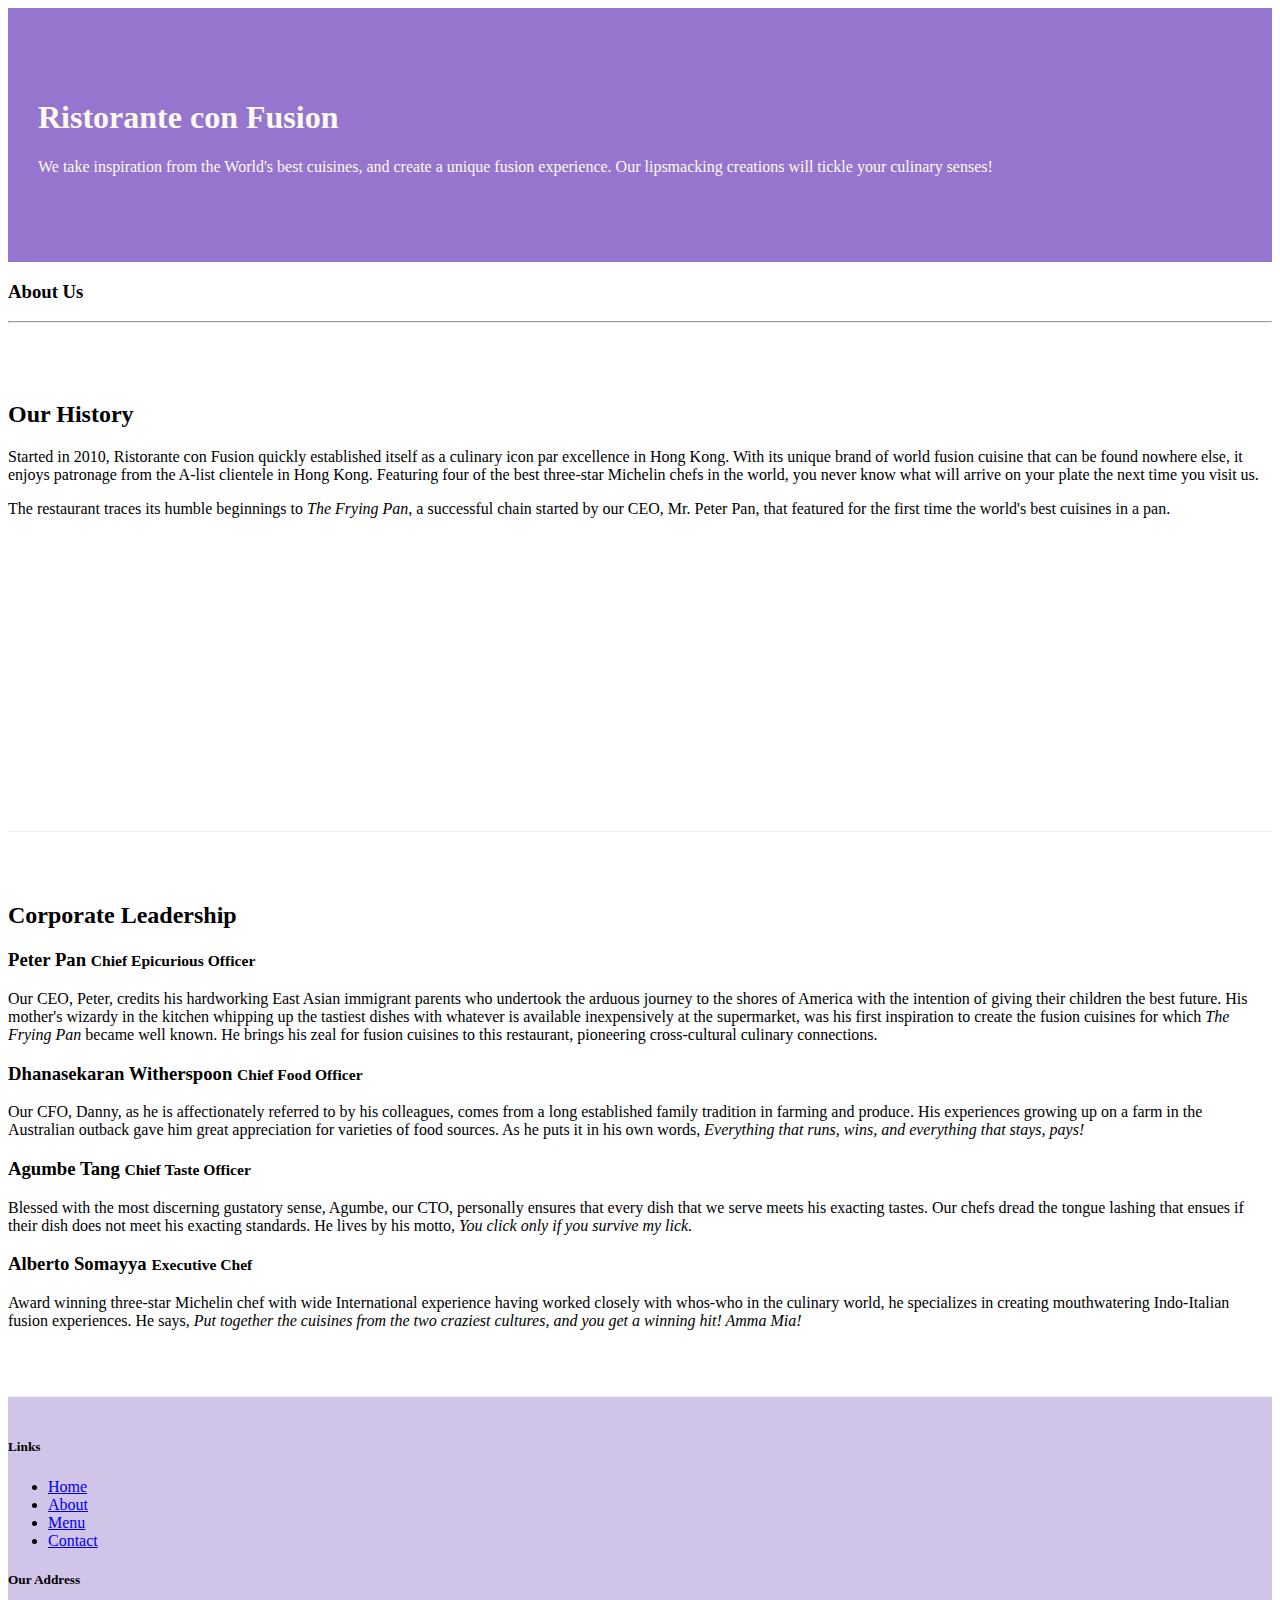
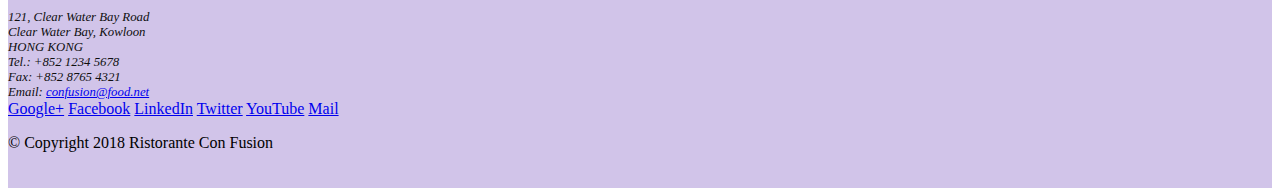
==== aboutus.html @ 2a847e80 "completed the tasks for assignment" ====
<!DOCTYPE html>
<html lang="en">
<meta http-equiv="x-ua-compatible" content="ie=edge">
<meta name="viewport" content="width=device-width, initial-scale=1, shrink-to-fit=no">
<!-- Bootstrap CSS -->
<link rel="stylesheet" href="node_modules/bootstrap/dist/css/bootstrap.min.css">

<head>
    <link href="./css/styles.css" rel="stylesheet">
    <title>Ristorante Con Fusion: About Us</title>

</head>

<body>

    <header class="jumbotron">
        <div class="container">
            <div class="row row-header">
                <div class="col-12 col-sm-6">
                    <h1>Ristorante con Fusion</h1>
                    <p>We take inspiration from the World's best cuisines, and create a unique fusion experience. Our
                        lipsmacking creations will tickle your culinary senses!</p>
                </div>
                <div class="col-12 col-sm">
                </div>
            </div>
        </div>
    </header>

    <div class="container">
        <div class="row align-items-center">
            <div class="col-12">
                <h3>About Us</h3>
                <hr>
            </div>
        </div>

        <div class="row row-content">
            <div class="col-12 col-sm-6">
                <h2>Our History</h2>
                <p>Started in 2010, Ristorante con Fusion quickly established itself as a culinary icon par excellence
                    in Hong Kong. With its unique brand of world fusion cuisine that can be found nowhere else, it
                    enjoys patronage from the A-list clientele in Hong Kong. Featuring four of the best three-star
                    Michelin chefs in the world, you never know what will arrive on your plate the next time you visit
                    us.</p>
                <p>The restaurant traces its humble beginnings to <em>The Frying Pan</em>, a successful chain started by
                    our CEO, Mr. Peter Pan, that featured for the first time the world's best cuisines in a pan.</p>
            </div>
            <div>
            </div>
        </div>


        <div class="row row-content">
            <div class="col-12">
                <h2>Corporate Leadership</h2>
                <h3>Peter Pan <small>Chief Epicurious Officer</small></h3>
                <p class="d-none d-sm-block">Our CEO, Peter, credits his hardworking East Asian immigrant parents who
                    undertook the arduous
                    journey to the shores of America with the intention of giving their children the best future. His
                    mother's wizardy in the kitchen whipping up the tastiest dishes with whatever is available
                    inexpensively at the supermarket, was his first inspiration to create the fusion cuisines for which
                    <em>The Frying Pan</em> became well known. He brings his zeal for fusion cuisines to this
                    restaurant, pioneering cross-cultural culinary connections.
                </p>
                <h3>Dhanasekaran Witherspoon <small>Chief Food Officer</small></h3>
                <p class="d-none d-sm-block">Our CFO, Danny, as he is affectionately referred to by his colleagues,
                    comes from a long established
                    family tradition in farming and produce. His experiences growing up on a farm in the Australian
                    outback gave him great appreciation for varieties of food sources. As he puts it in his own words,
                    <em>Everything that runs, wins, and everything that stays, pays!</em>
                </p>
                <h3>Agumbe Tang <small>Chief Taste Officer</small></h3>
                <p class="d-none d-sm-block">Blessed with the most discerning gustatory sense, Agumbe, our CTO,
                    personally ensures that every dish
                    that we serve meets his exacting tastes. Our chefs dread the tongue lashing that ensues if their
                    dish does not meet his exacting standards. He lives by his motto, <em>You click only if you survive
                        my lick.</em></p>
                <h3>Alberto Somayya <small>Executive Chef</small></h3>
                <p class="d-none d-sm-block">Award winning three-star Michelin chef with wide International experience
                    having worked closely with
                    whos-who in the culinary world, he specializes in creating mouthwatering Indo-Italian fusion
                    experiences. He says, <em>Put together the cuisines from the two craziest cultures, and you get a
                        winning hit! Amma Mia!</em></p>
            </div>
        </div>

    </div>

    <footer class="footer">
        <div class="container">
            <div class="row">
                <div class="col-4 offset-1 col-sm-2">
                    <h5>Links</h5>
                    <ul class="list-unstyled">
                        <li><a href="#">Home</a></li>
                        <li><a href="#">About</a></li>
                        <li><a href="#">Menu</a></li>
                        <li><a href="#">Contact</a></li>
                    </ul>
                </div>
                <div class="col-7 col-sm-5">
                    <h5>Our Address</h5>
                    <address>
                        121, Clear Water Bay Road<br>
                        Clear Water Bay, Kowloon<br>
                        HONG KONG<br>
                        Tel.: +852 1234 5678<br>
                        Fax: +852 8765 4321<br>
                        Email: <a href="mailto:confusion@food.net">confusion@food.net</a>
                    </address>
                </div>
                <div class="col-12 col-sm-4 align-self-center">
                    <div class="text-center">
                        <a href="http://google.com/+">Google+</a>
                        <a href="http://www.facebook.com/profile.php?id=">Facebook</a>
                        <a href="http://www.linkedin.com/in/">LinkedIn</a>
                        <a href="http://twitter.com/">Twitter</a>
                        <a href="http://youtube.com/">YouTube</a>
                        <a href="mailto:">Mail</a>
                    </div>
                </div>
            </div>
            <div class="row justify-content-center">
                <div class="col-auto">
                    <p>© Copyright 2018 Ristorante Con Fusion</p>
                </div>
            </div>
        </div>
    </footer>
    <!-- jQuery first, then Popper.js, then Bootstrap JS. -->
    <script src="node_modules/jquery/dist/jquery.slim.min.js"></script>
    <script src="node_modules/popper.js/dist/umd/popper.min.js"></script>
    <script src="node_modules/bootstrap/dist/js/bootstrap.min.js"></script>
</body>

</html>
---- css/styles.css ----
.row-header{
    margin:0px auto;
    padding:0px;
}

.row-content {
    margin:0px auto;
    padding: 50px 0px 50px 0px;
    border-bottom: 1px ridge;
    min-height:400px;
}

.jumbotron {
    padding:70px 30px 70px 30px;
    margin:0px auto;
    background: #9575CD ;
    color:floralwhite;
}

address{
    font-size:80%;
    margin:0px;
    color:#0f0f0f;
}

.footer{
    background-color: #D1C4E9;
    margin:0px auto;
    padding: 20px 0px 20px 0px;
}
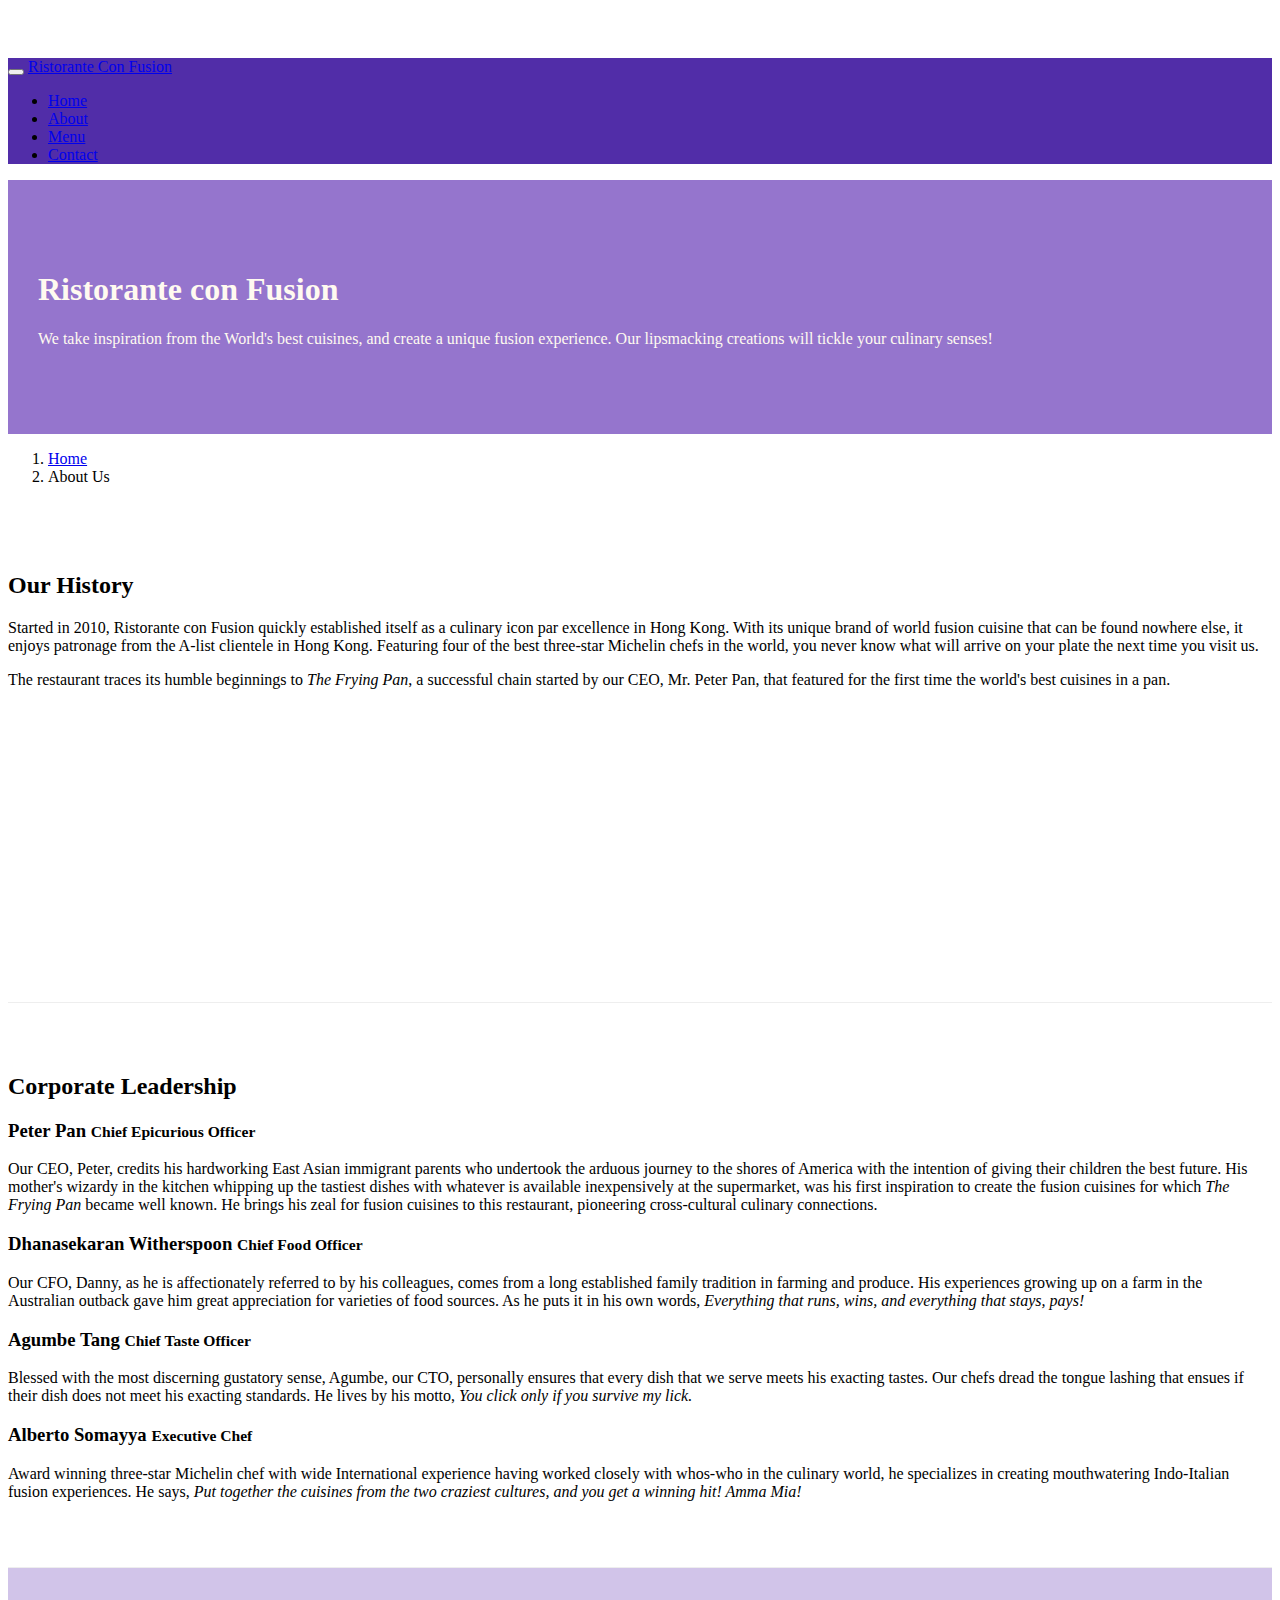
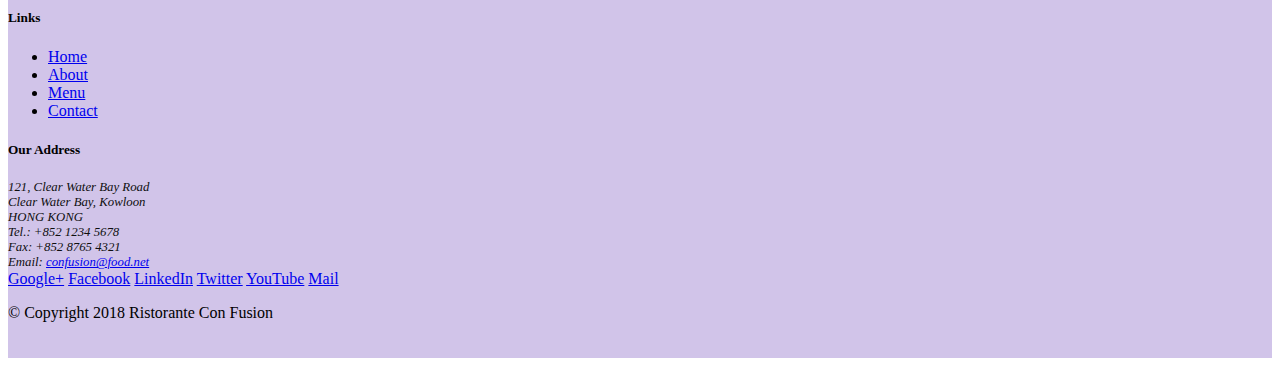
==== commit a9c6b6f2: "Navbar and breadcrumbs" ====
--- a/aboutus.html
+++ b/aboutus.html
@@ -12,7 +12,23 @@
 </head>
 
 <body>
+    <nav class="navbar navbar-dark navbar-expand-sm fixed-top">
+        <div class="container">
+            <button class="navbar-toggler" type="button" data-toggle="collapse" data-target="#Navbar">
+                <span class="navbar-toggler-icon"></span>
+            </button>
+            <a class="navbar-brand" href="#">Ristorante Con Fusion</a>
+            <div class="collapse navbar-collapse" id="Navbar">
+                <ul class="navbar-nav mr-auto">
+                    <li class="nav-item"><a class="nav-link" href="./index.html">Home</a></li>
+                    <li class="nav-item active"><a class="nav-link" href="#">About</a></li>
+                    <li class="nav-item"><a class="nav-link" href="#">Menu</a></li>
+                    <li class="nav-item"><a class="nav-link" href="#">Contact</a></li>
+                </ul>
+            </div>
 
+        </div>
+    </nav>
     <header class="jumbotron">
         <div class="container">
             <div class="row row-header">
@@ -29,10 +45,10 @@
 
     <div class="container">
         <div class="row align-items-center">
-            <div class="col-12">
-                <h3>About Us</h3>
-                <hr>
-            </div>
+            <ol class="col-12 breadcrumb">
+                <li class="breadcrumb-item"><a href="./index.html">Home</a></li>
+                <li class="breadcrumb-item active">About Us</li>
+            </ol>
         </div>
 
         <div class="row row-content">
--- a/css/styles.css
+++ b/css/styles.css
@@ -1,3 +1,12 @@
+body{
+    padding:50px 0px 0px 0px;
+    z-index:0;
+}
+
+.navbar-dark {
+     background-color: #512DA8;
+}
+
 .row-header{
     margin:0px auto;
     padding:0px;
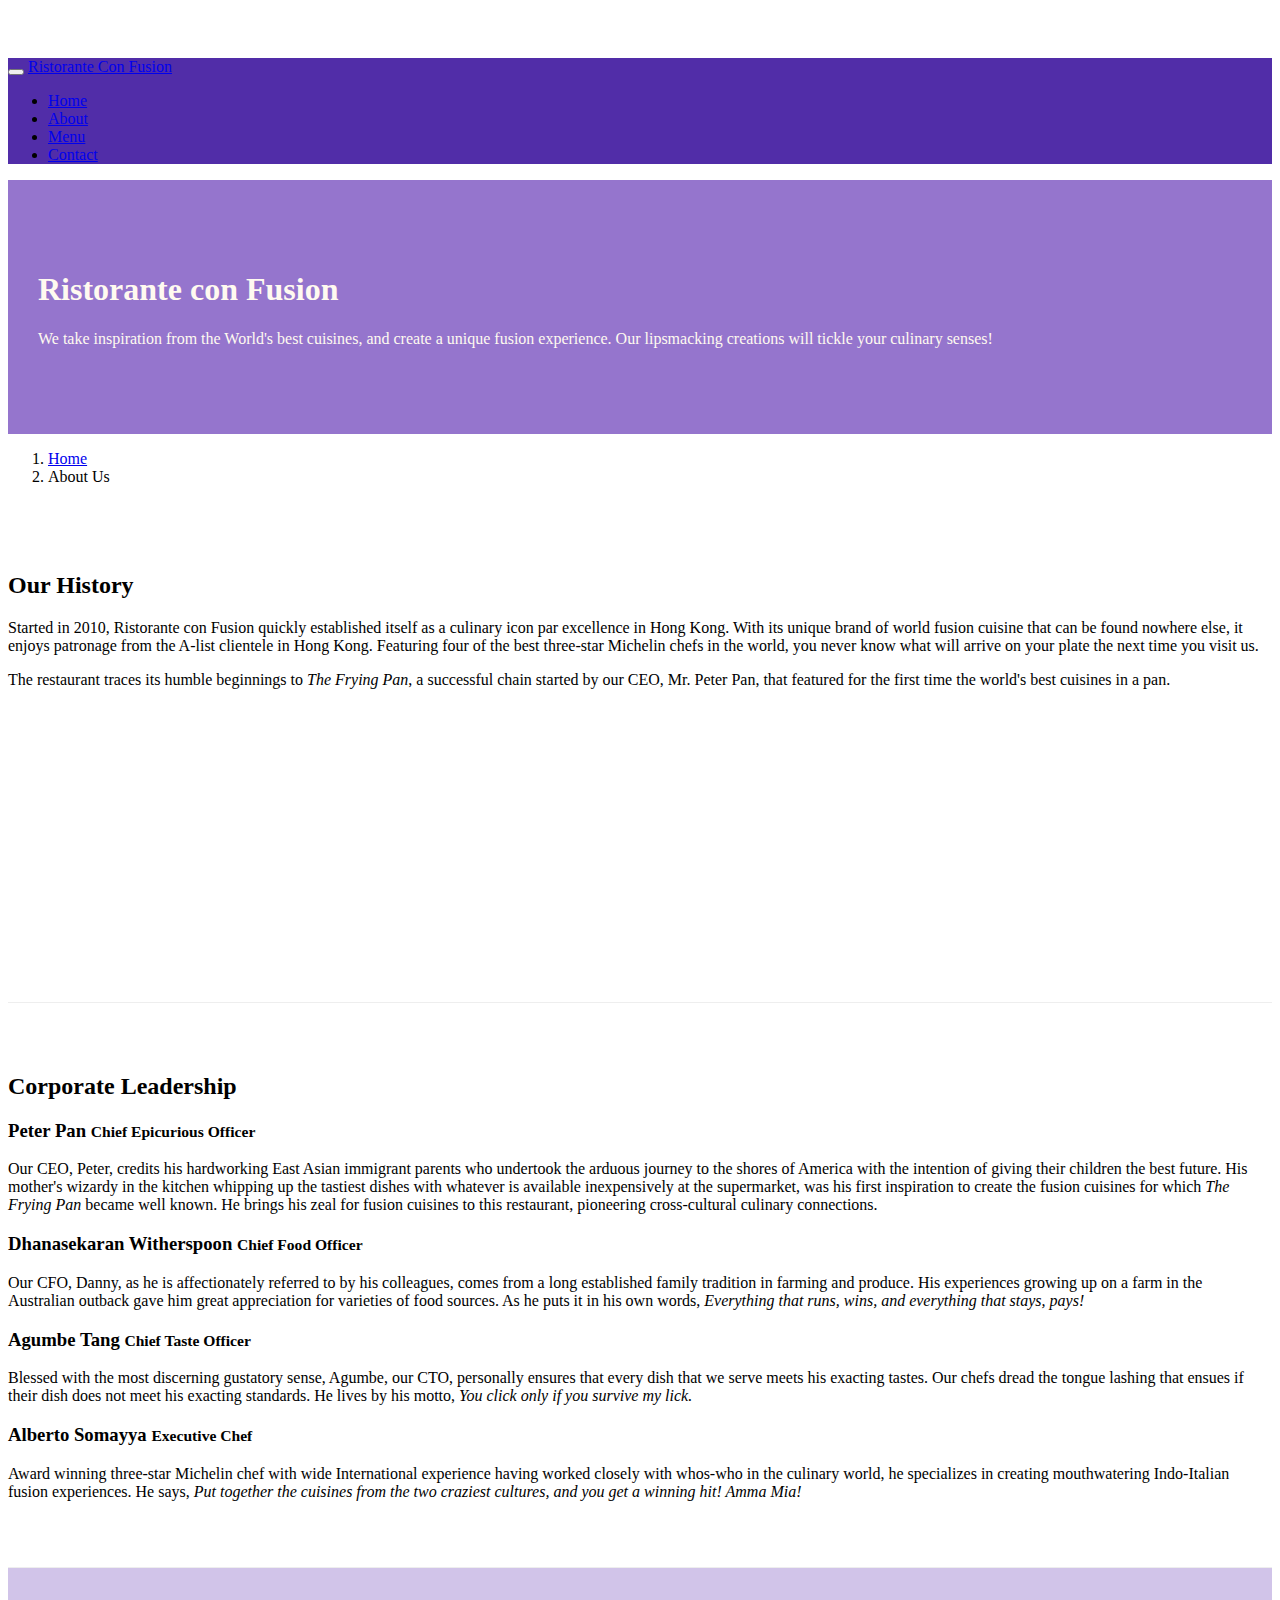
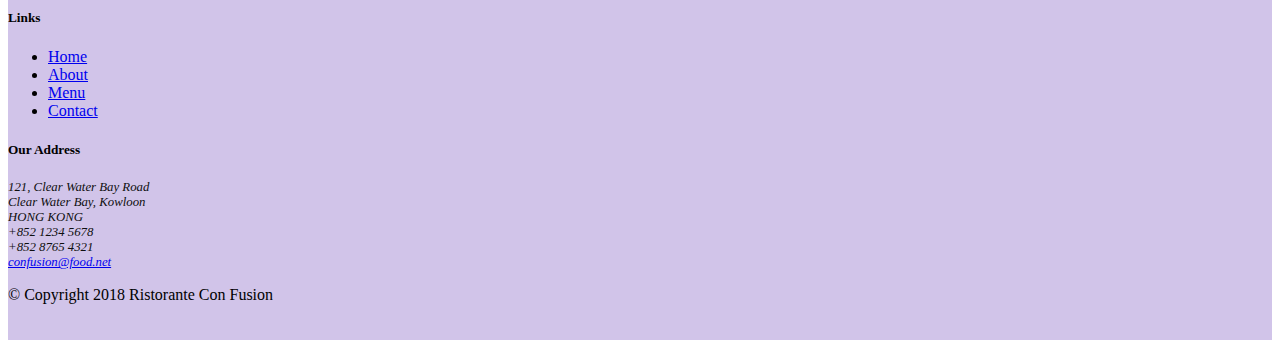
==== commit 3c7475e1: "Icon fonts" ====
--- a/aboutus.html
+++ b/aboutus.html
@@ -4,6 +4,8 @@
 <meta name="viewport" content="width=device-width, initial-scale=1, shrink-to-fit=no">
 <!-- Bootstrap CSS -->
 <link rel="stylesheet" href="node_modules/bootstrap/dist/css/bootstrap.min.css">
+<link rel="stylesheet" href="node_modules/bootstrap-social/bootstrap-social.css">
+<link rel="stylesheet" href="node_modules/font-awesome/css/font-awesome.min.css">
 
 <head>
     <link href="./css/styles.css" rel="stylesheet">
@@ -20,10 +22,14 @@
             <a class="navbar-brand" href="#">Ristorante Con Fusion</a>
             <div class="collapse navbar-collapse" id="Navbar">
                 <ul class="navbar-nav mr-auto">
-                    <li class="nav-item"><a class="nav-link" href="./index.html">Home</a></li>
-                    <li class="nav-item active"><a class="nav-link" href="#">About</a></li>
-                    <li class="nav-item"><a class="nav-link" href="#">Menu</a></li>
-                    <li class="nav-item"><a class="nav-link" href="#">Contact</a></li>
+                    <li class="nav-item"><a class="nav-link" href="./index.html"><span class="fa fa-home fa-lg"></span>
+                            Home</a></li>
+                    <li class="nav-item active"><a class="nav-link" href="#"><span class="fa fa-info fa-lg"></span>
+                            About</a></li>
+                    <li class="nav-item"><a class="nav-link" href="#"><span class="fa fa-list fa-lg"></span> Menu</a>
+                    </li>
+                    <li class="nav-item"><a class="nav-link" href="#"><span class="fa fa-address-card fa-lg"></span>
+                            Contact</a></li>
                 </ul>
             </div>
 
@@ -121,19 +127,25 @@
                         121, Clear Water Bay Road<br>
                         Clear Water Bay, Kowloon<br>
                         HONG KONG<br>
-                        Tel.: +852 1234 5678<br>
-                        Fax: +852 8765 4321<br>
-                        Email: <a href="mailto:confusion@food.net">confusion@food.net</a>
+                        <i class="fa fa-phone f-lg"></i> +852 1234 5678<br>
+                        <i class="fa fa-fax fa-lg"></i> +852 8765 4321<br>
+                        <i class="fa fa-envelope fa-lg"></i>
+                        <a href="mailto:confusion@food.net">confusion@food.net</a>
                     </address>
                 </div>
                 <div class="col-12 col-sm-4 align-self-center">
                     <div class="text-center">
-                        <a href="http://google.com/+">Google+</a>
-                        <a href="http://www.facebook.com/profile.php?id=">Facebook</a>
-                        <a href="http://www.linkedin.com/in/">LinkedIn</a>
-                        <a href="http://twitter.com/">Twitter</a>
-                        <a href="http://youtube.com/">YouTube</a>
-                        <a href="mailto:">Mail</a>
+                        <a class="btn btn-social-icon btn-google" href="http://google.com/+"><i
+                                class="fa fa-google-plus"></i></a>
+                        <a class="btn btn-social-icon btn-facebook" href="http://www.facebook.com/profile.php?id="><i
+                                class="fa fa-facebook"></i></a>
+                        <a class="btn btn-social-icon btn-linkedin" href="http://www.linkedin.com/in/"><i
+                                class="fa fa-linkedin"></i></a>
+                        <a class="btn btn-social-icon btn-twitter" href="http://twitter.com/"><i
+                                class="fa fa-twitter"></i></a>
+                        <a class="btn btn-social-icon btn-google" href="http://youtube.com/"><i
+                                class="fa fa-youtube"></i></a>
+                        <a class="btn btn-social-icon" href="mailto:"><i class="fa fa-envelope-o"></i></a>
                     </div>
                 </div>
             </div>
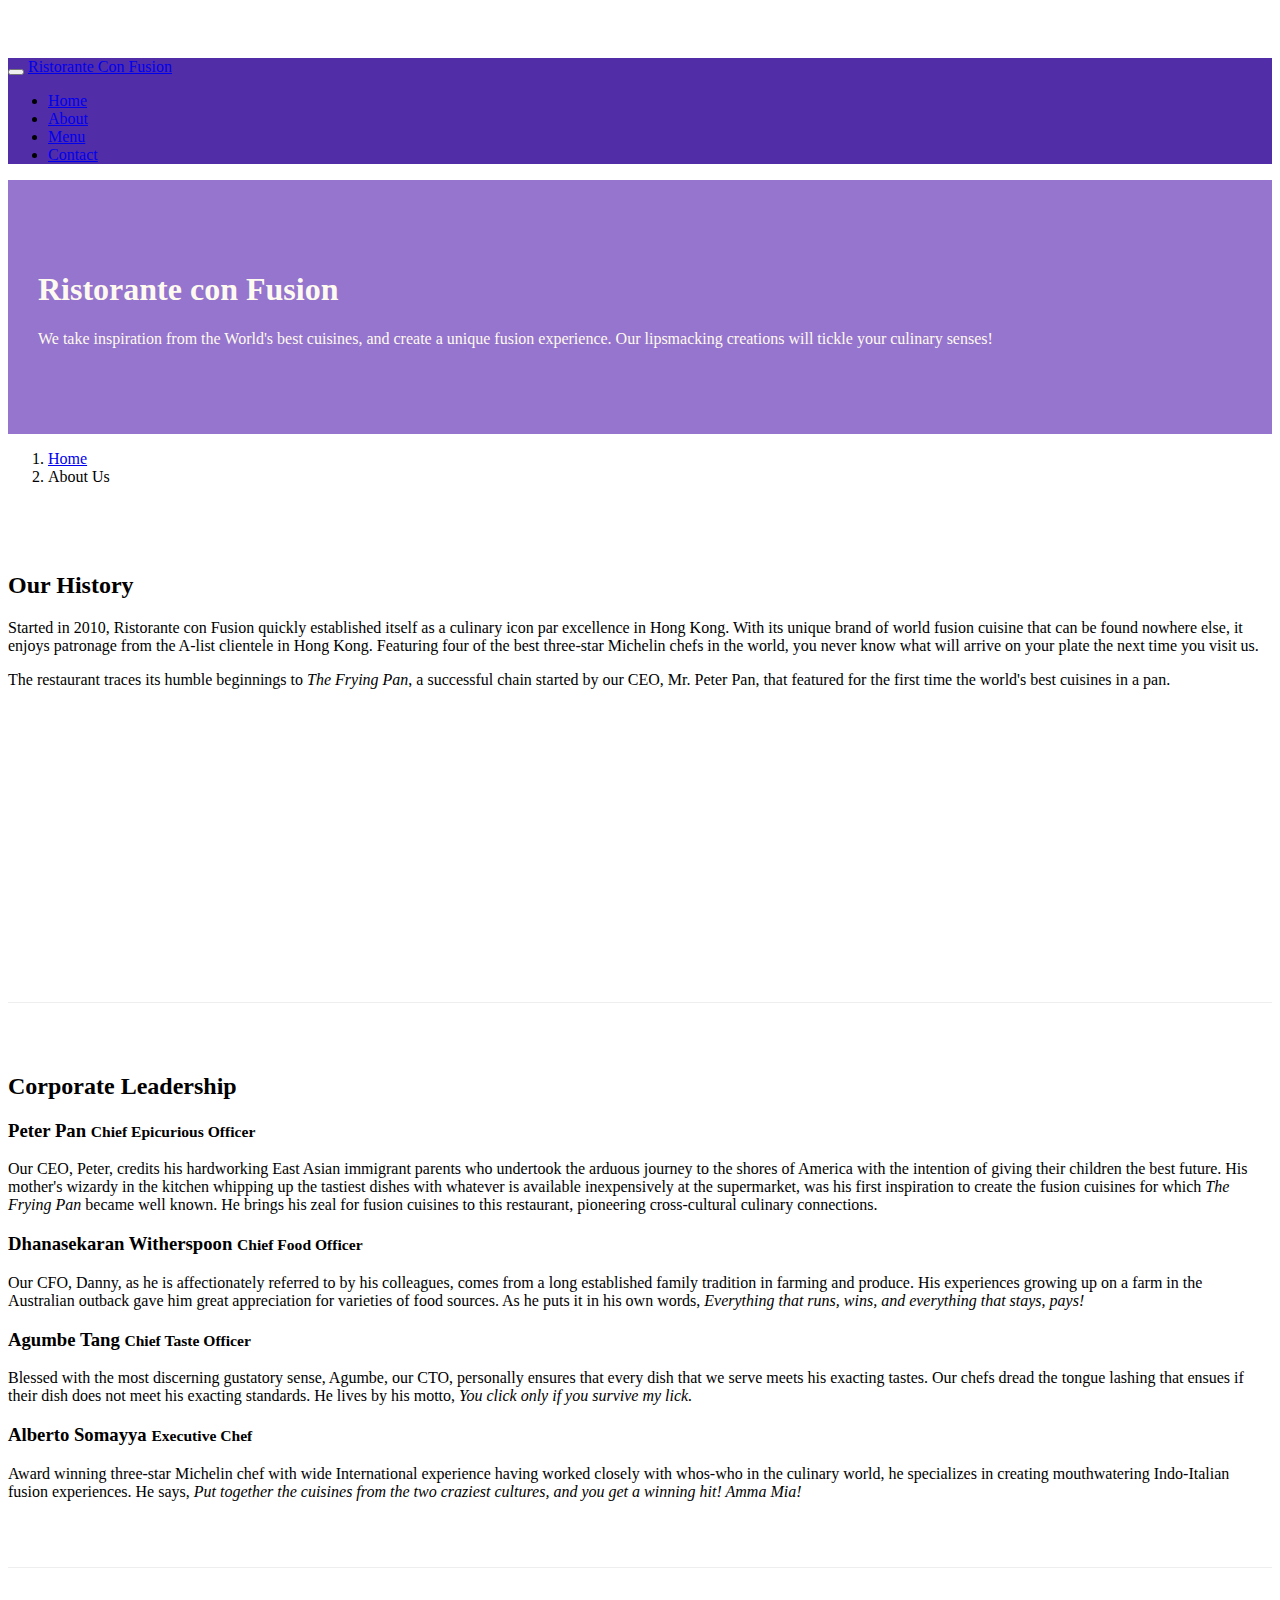
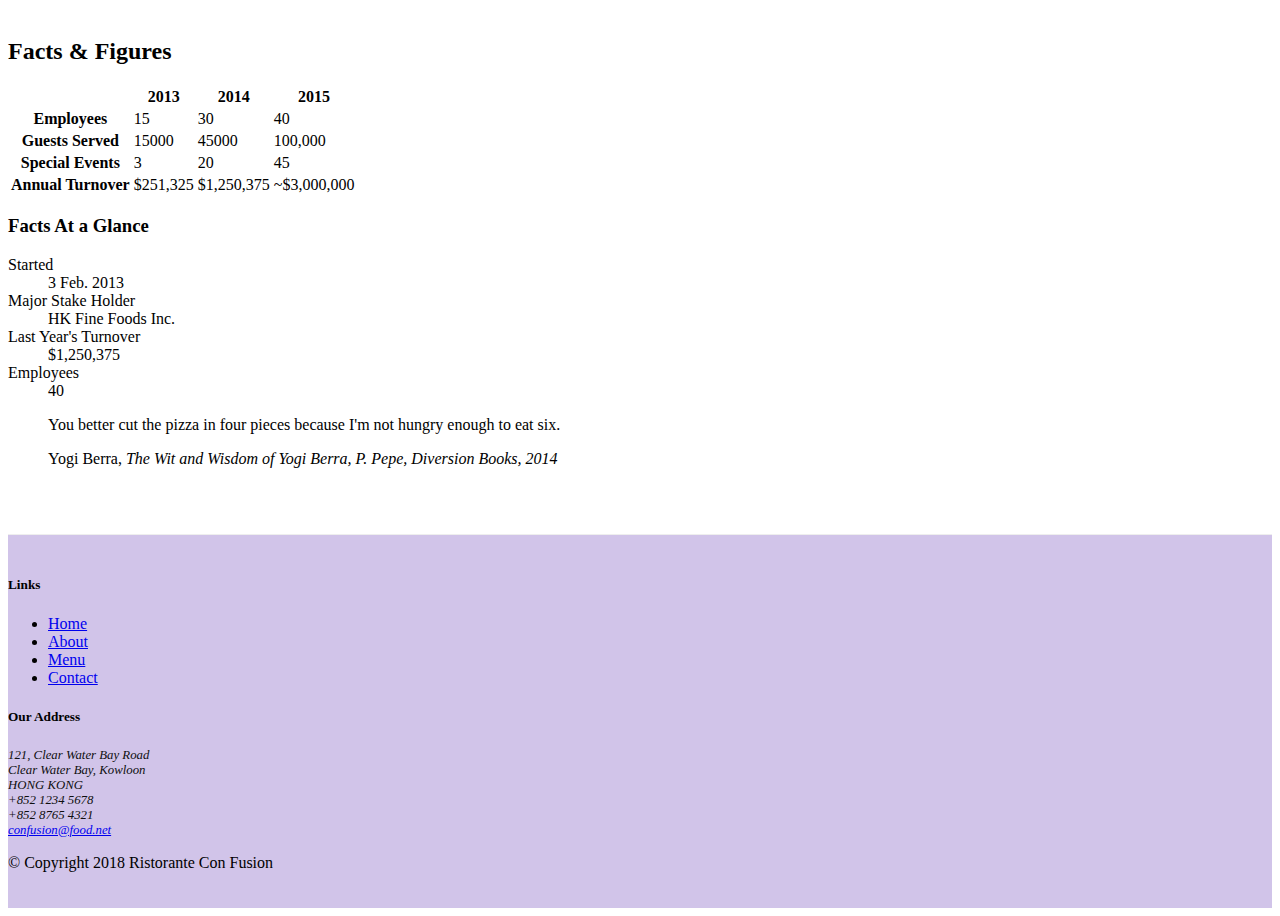
==== commit da199b61: "Tables & cards" ====
--- a/aboutus.html
+++ b/aboutus.html
@@ -28,7 +28,8 @@
                             About</a></li>
                     <li class="nav-item"><a class="nav-link" href="#"><span class="fa fa-list fa-lg"></span> Menu</a>
                     </li>
-                    <li class="nav-item"><a class="nav-link" href="#"><span class="fa fa-address-card fa-lg"></span>
+                    <li class="nav-item"><a class="nav-link" href="./contactus.html"><span
+                                class="fa fa-address-card fa-lg"></span>
                             Contact</a></li>
                 </ul>
             </div>
@@ -107,6 +108,82 @@
             </div>
         </div>
 
+        <div class="row row-content">
+            <div class="col-12 col-sm-9">
+                <h2>Facts &amp; Figures</h2>
+                <div class="table-responsive">
+                    <table class="table table-striped">
+                        <thead class="thead-dark">
+                            <tr>
+                                <th>&nbsp;</th>
+                                <th>2013</th>
+                                <th>2014</th>
+                                <th>2015</th>
+                            </tr>
+                        </thead>
+                        <tbody>
+                            <tr>
+                                <th>Employees</th>
+                                <td>15</td>
+                                <td>30</td>
+                                <td>40</td>
+                            </tr>
+                            <tr>
+                                <th>Guests Served</th>
+                                <td>15000</td>
+                                <td>45000</td>
+                                <td>100,000</td>
+                            </tr>
+                            <tr>
+                                <th>Special Events</th>
+                                <td>3</td>
+                                <td>20</td>
+                                <td>45</td>
+                            </tr>
+                            <tr>
+                                <th>Annual Turnover</th>
+                                <td>$251,325</td>
+                                <td>$1,250,375</td>
+                                <td>~$3,000,000</td>
+                            </tr>
+                        </tbody>
+                    </table>
+                </div>
+            </div>
+            <div class="col-12 col-sm-3">
+                <div class="card">
+                    <h3 class="card-header bg-primary text-white">Facts At a Glance</h3>
+                    <div class="card-body">
+                        <dl class="row">
+                            <dt class="col-6">Started</dt>
+                            <dd class="col-6">3 Feb. 2013</dd>
+                            <dt class="col-6">Major Stake Holder</dt>
+                            <dd class="col-6">HK Fine Foods Inc.</dd>
+                            <dt class="col-6">Last Year's Turnover</dt>
+                            <dd class="col-6">$1,250,375</dd>
+                            <dt class="col-6">Employees</dt>
+                            <dd class="col-6">40</dd>
+                        </dl>
+                    </div>
+                </div>
+            </div>
+            <div class="col-12">
+                <div class="card card-body bg-light">
+                    <blockquote class="blockquote">
+                        <p class="mb-0">You better cut the pizza in four pieces because
+                            I'm not hungry enough to eat six.</p>
+                        <footer class="blockquote-footer">Yogi Berra,
+                            <cite title="Source Title">The Wit and Wisdom of Yogi Berra,
+                                P. Pepe, Diversion Books, 2014</cite>
+                        </footer>
+                    </blockquote>
+                </div>
+            </div>
+        </div>
+
+    </div>
+
+
     </div>
 
     <footer class="footer">
@@ -115,10 +192,10 @@
                 <div class="col-4 offset-1 col-sm-2">
                     <h5>Links</h5>
                     <ul class="list-unstyled">
-                        <li><a href="#">Home</a></li>
+                        <li><a href="./index.html">Home</a></li>
                         <li><a href="#">About</a></li>
                         <li><a href="#">Menu</a></li>
-                        <li><a href="#">Contact</a></li>
+                        <li><a href="./contactus.html">Contact</a></li>
                     </ul>
                 </div>
                 <div class="col-7 col-sm-5">
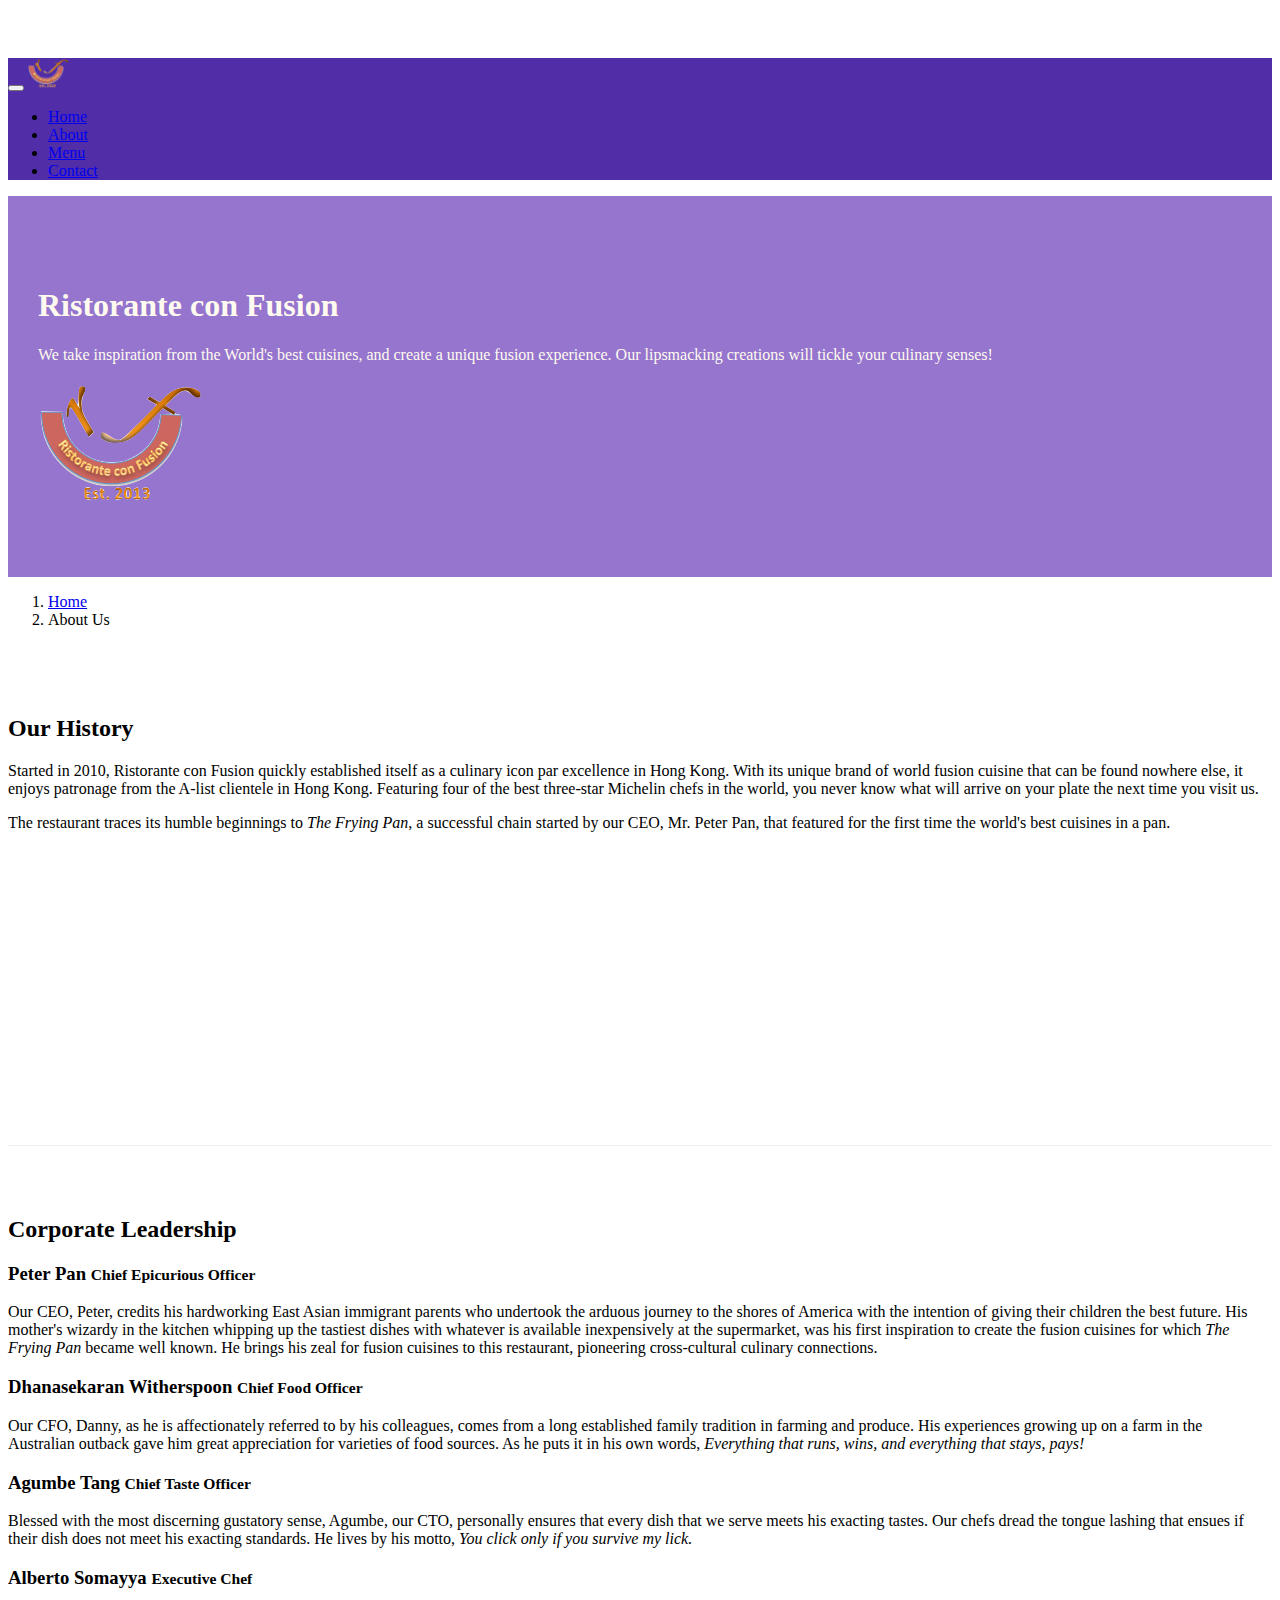
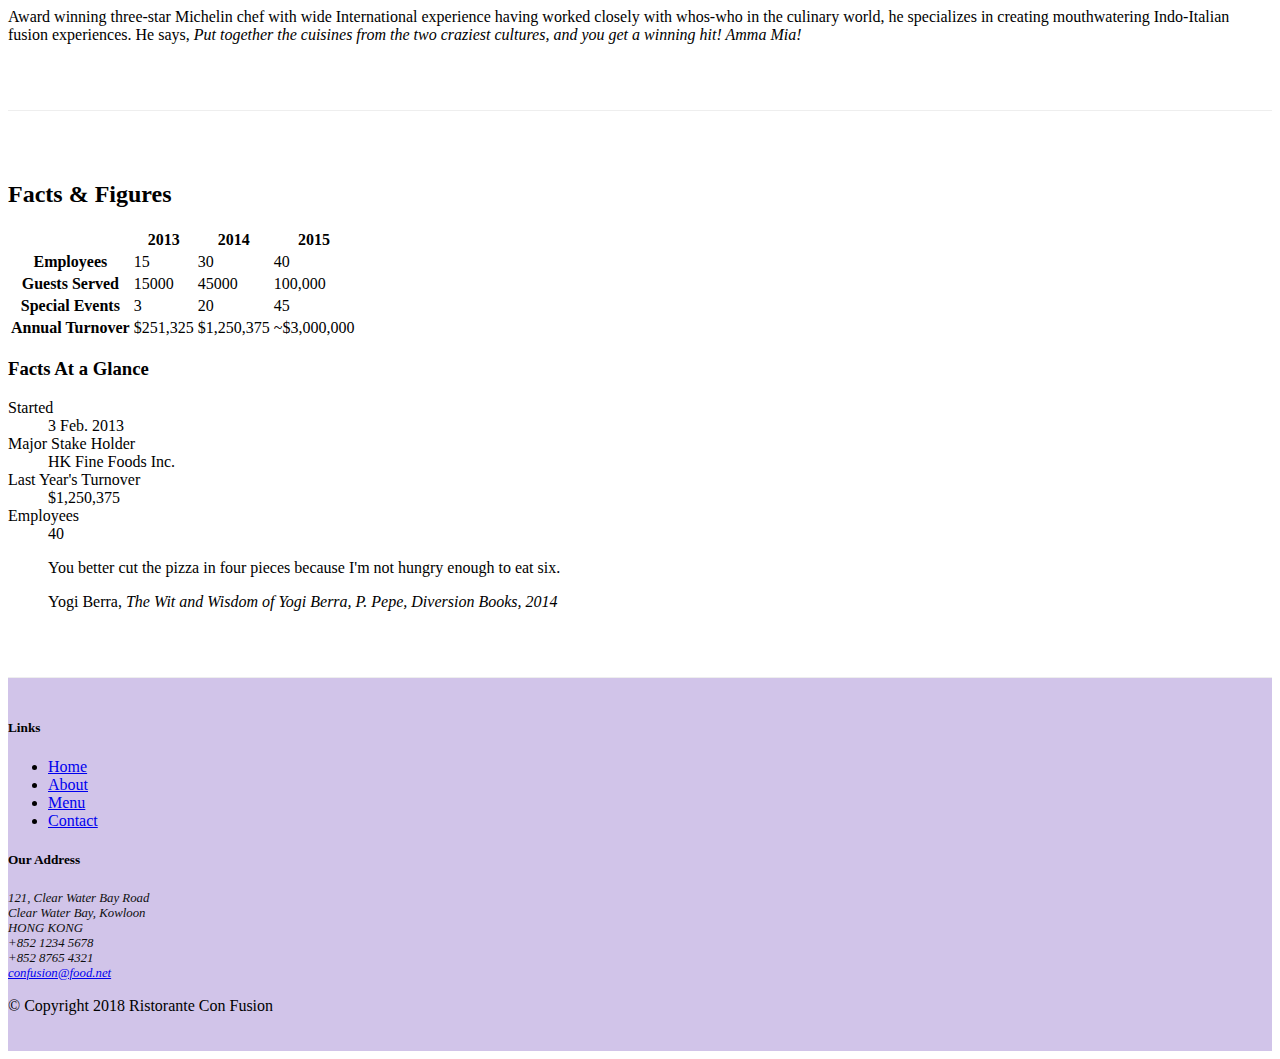
==== commit e0ed8fad: "Images & media" ====
--- a/aboutus.html
+++ b/aboutus.html
@@ -19,7 +19,7 @@
             <button class="navbar-toggler" type="button" data-toggle="collapse" data-target="#Navbar">
                 <span class="navbar-toggler-icon"></span>
             </button>
-            <a class="navbar-brand" href="#">Ristorante Con Fusion</a>
+            <a class="navbar-brand mr-auto" href="./index.html"><img src="img/logo.png" height="30" width="41" /></a>
             <div class="collapse navbar-collapse" id="Navbar">
                 <ul class="navbar-nav mr-auto">
                     <li class="nav-item"><a class="nav-link" href="./index.html"><span class="fa fa-home fa-lg"></span>
@@ -44,7 +44,9 @@
                     <p>We take inspiration from the World's best cuisines, and create a unique fusion experience. Our
                         lipsmacking creations will tickle your culinary senses!</p>
                 </div>
-                <div class="col-12 col-sm">
+                <div class="col-12 col-sm align-self-center">
+                    <img src="img/logo.png" class="img-fluid" />
+
                 </div>
             </div>
         </div>
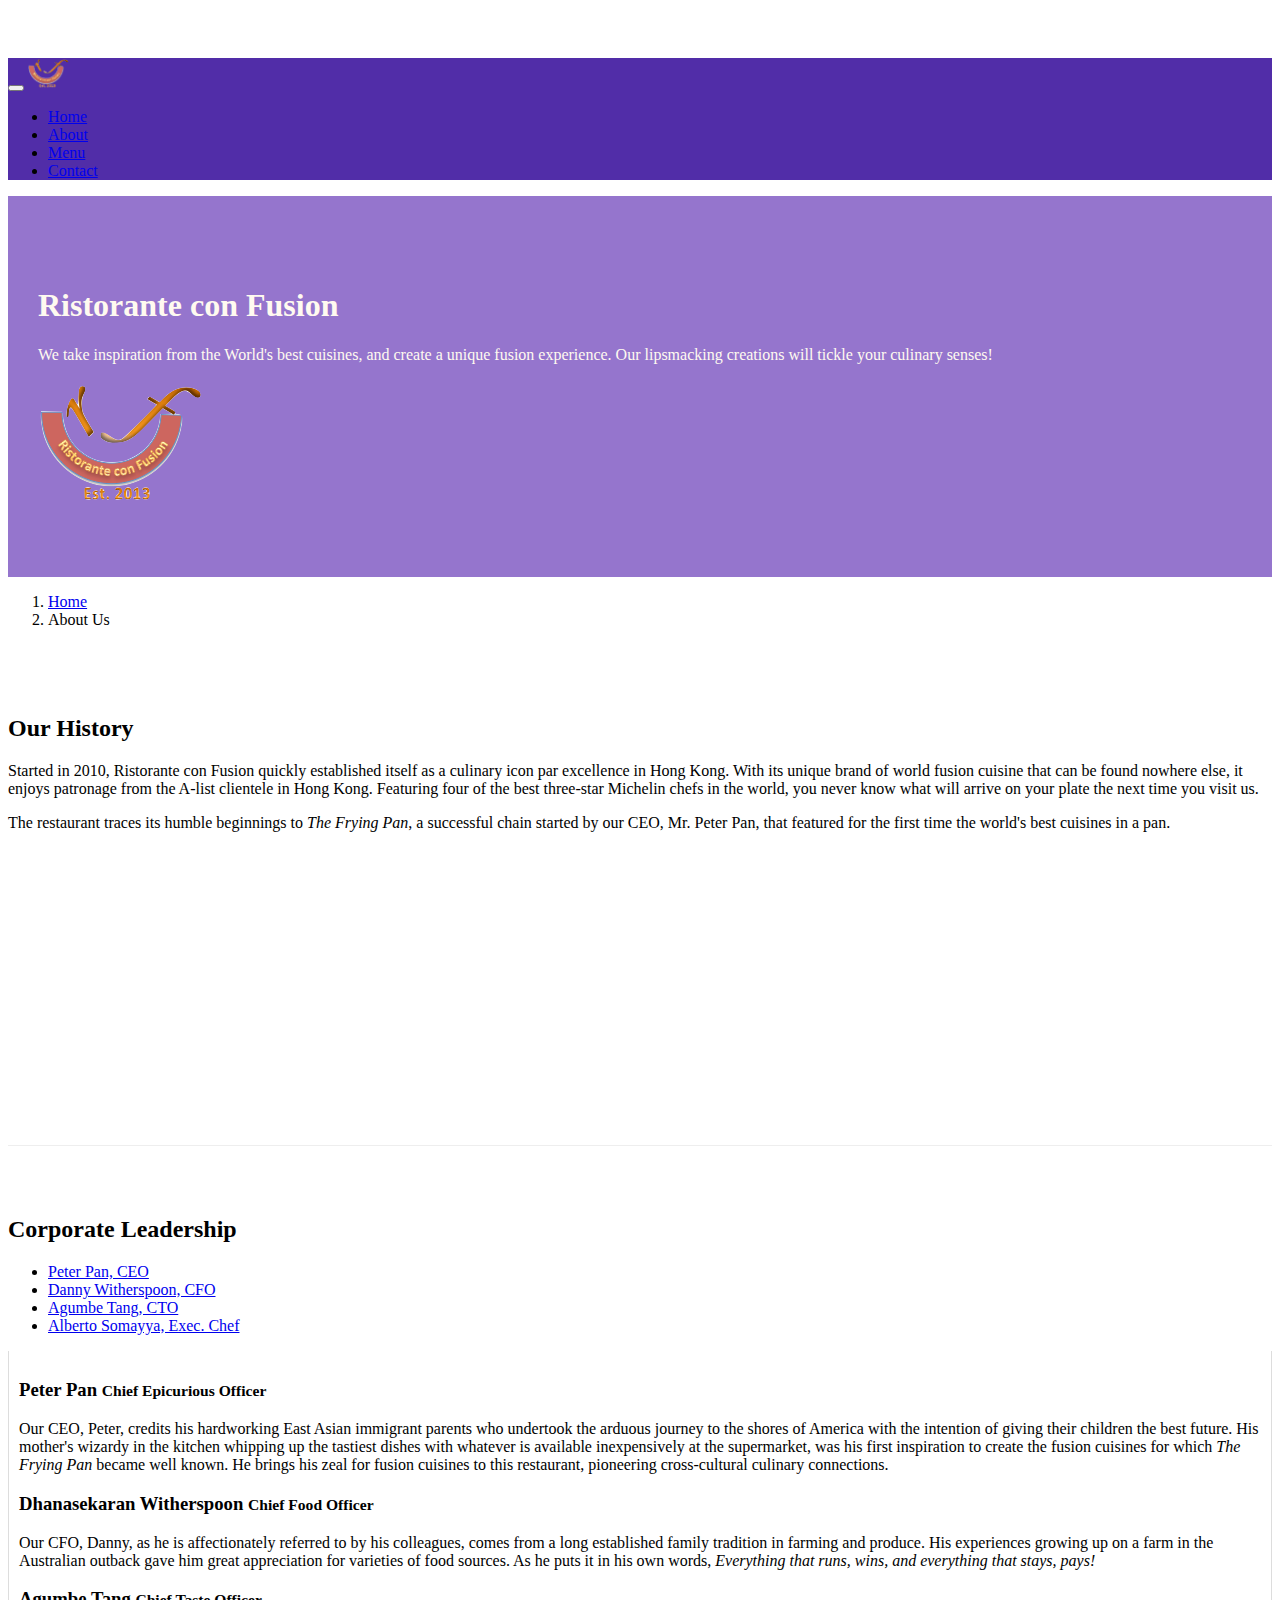
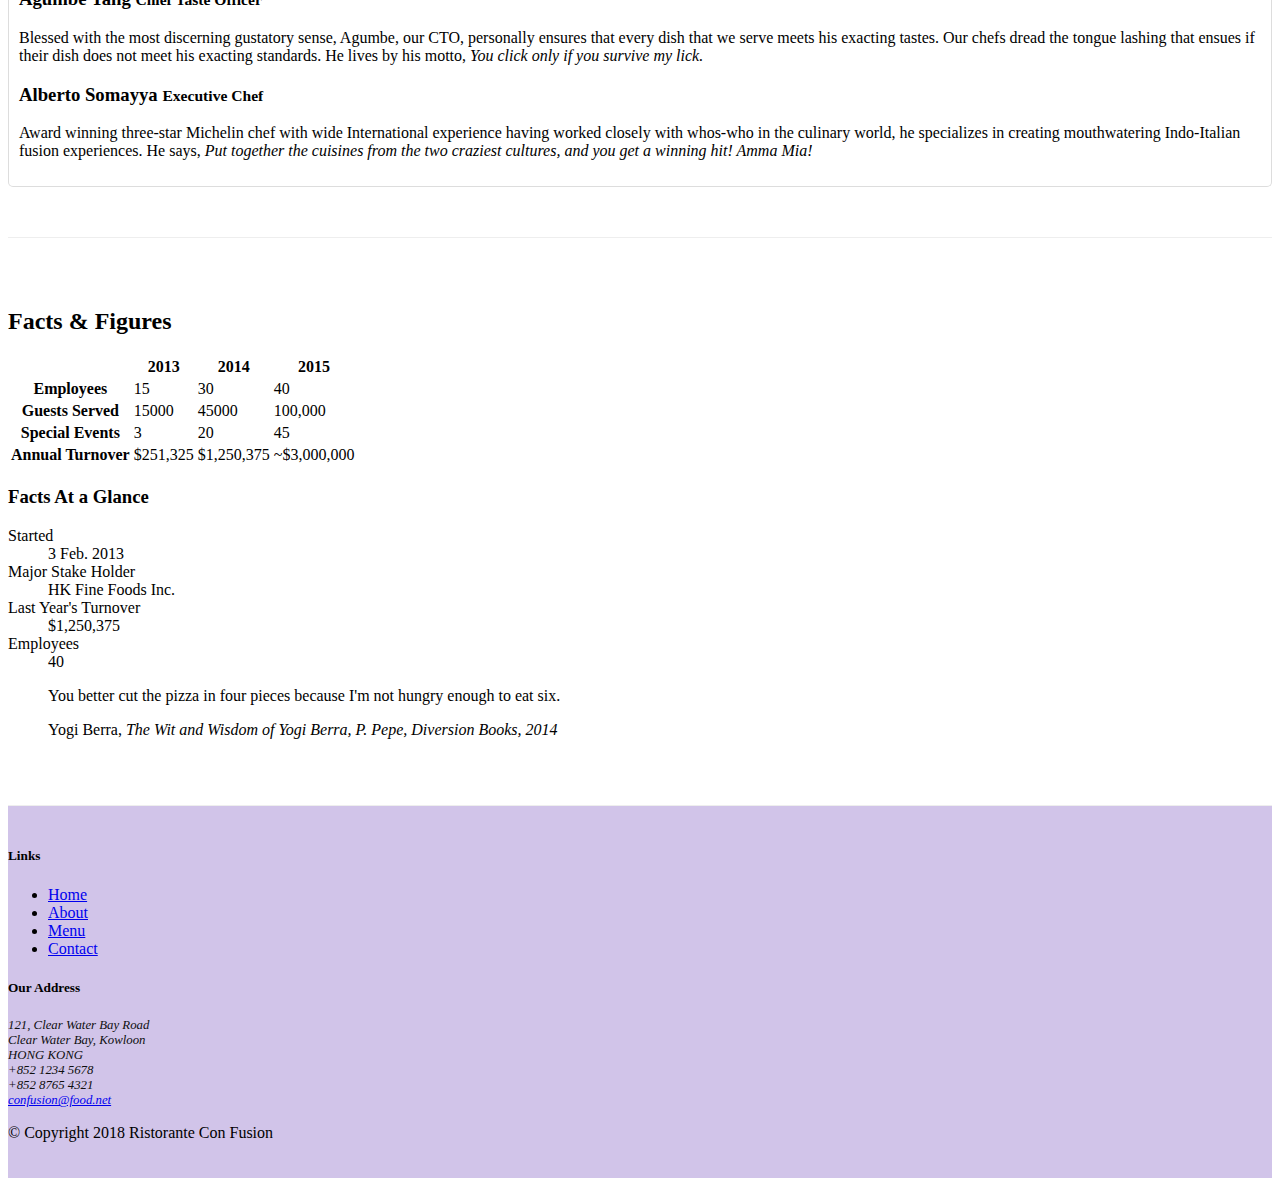
==== commit 860be481: "Tabs" ====
--- a/aboutus.html
+++ b/aboutus.html
@@ -9,6 +9,7 @@
 
 <head>
     <link href="./css/styles.css" rel="stylesheet">
+    <link href="img/logo.png" rel="icon">
     <title>Ristorante Con Fusion: About Us</title>
 
 </head>
@@ -79,34 +80,76 @@
         <div class="row row-content">
             <div class="col-12">
                 <h2>Corporate Leadership</h2>
-                <h3>Peter Pan <small>Chief Epicurious Officer</small></h3>
-                <p class="d-none d-sm-block">Our CEO, Peter, credits his hardworking East Asian immigrant parents who
-                    undertook the arduous
-                    journey to the shores of America with the intention of giving their children the best future. His
-                    mother's wizardy in the kitchen whipping up the tastiest dishes with whatever is available
-                    inexpensively at the supermarket, was his first inspiration to create the fusion cuisines for which
-                    <em>The Frying Pan</em> became well known. He brings his zeal for fusion cuisines to this
-                    restaurant, pioneering cross-cultural culinary connections.
-                </p>
-                <h3>Dhanasekaran Witherspoon <small>Chief Food Officer</small></h3>
-                <p class="d-none d-sm-block">Our CFO, Danny, as he is affectionately referred to by his colleagues,
-                    comes from a long established
-                    family tradition in farming and produce. His experiences growing up on a farm in the Australian
-                    outback gave him great appreciation for varieties of food sources. As he puts it in his own words,
-                    <em>Everything that runs, wins, and everything that stays, pays!</em>
-                </p>
-                <h3>Agumbe Tang <small>Chief Taste Officer</small></h3>
-                <p class="d-none d-sm-block">Blessed with the most discerning gustatory sense, Agumbe, our CTO,
-                    personally ensures that every dish
-                    that we serve meets his exacting tastes. Our chefs dread the tongue lashing that ensues if their
-                    dish does not meet his exacting standards. He lives by his motto, <em>You click only if you survive
-                        my lick.</em></p>
-                <h3>Alberto Somayya <small>Executive Chef</small></h3>
-                <p class="d-none d-sm-block">Award winning three-star Michelin chef with wide International experience
-                    having worked closely with
-                    whos-who in the culinary world, he specializes in creating mouthwatering Indo-Italian fusion
-                    experiences. He says, <em>Put together the cuisines from the two craziest cultures, and you get a
-                        winning hit! Amma Mia!</em></p>
+                <ul class="nav nav-tabs">
+                    <li class="nav-item">
+                        <a class="nav-link active" href="#peter" role="tab" data-toggle="tab">Peter Pan, CEO</a>
+                    </li>
+                    <li class="nav-item">
+                        <a class="nav-link" href="#danny" role="tab" data-toggle="tab">Danny Witherspoon, CFO</a>
+                    </li>
+                    <li class="nav-item">
+                        <a class="nav-link" href="#agumbe" role="tab" data-toggle="tab">Agumbe Tang, CTO</a>
+                    </li>
+                    <li class="nav-item">
+                        <a class="nav-link" href="#alberto" role="tab" data-toggle="tab">Alberto Somayya, Exec. Chef</a>
+                    </li>
+                </ul>
+                <div class="tab-content">
+                    <div role="tabpanel" id="peter" class="tab-pane fade show active">
+                        <h3>Peter Pan <small>Chief Epicurious Officer</small></h3>
+                        <p class="d-none d-sm-block">Our CEO, Peter, credits his hardworking East Asian immigrant
+                            parents
+                            who
+                            undertook the arduous
+                            journey to the shores of America with the intention of giving their children the best
+                            future.
+                            His
+                            mother's wizardy in the kitchen whipping up the tastiest dishes with whatever is available
+                            inexpensively at the supermarket, was his first inspiration to create the fusion cuisines
+                            for
+                            which
+                            <em>The Frying Pan</em> became well known. He brings his zeal for fusion cuisines to this
+                            restaurant, pioneering cross-cultural culinary connections.
+                        </p>
+                    </div>
+
+                    <div role="tabpanel" id="danny" class="tab-pane fade">
+                        <h3>Dhanasekaran Witherspoon <small>Chief Food Officer</small></h3>
+                        <p class="d-none d-sm-block">Our CFO, Danny, as he is affectionately referred to by his
+                            colleagues,
+                            comes from a long established
+                            family tradition in farming and produce. His experiences growing up on a farm in the
+                            Australian
+                            outback gave him great appreciation for varieties of food sources. As he puts it in his own
+                            words,
+                            <em>Everything that runs, wins, and everything that stays, pays!</em>
+                        </p>
+                    </div>
+
+                    <div role="tabpanel" id="agumbe" class="tab-pane fade">
+                        <h3>Agumbe Tang <small>Chief Taste Officer</small></h3>
+                        <p class="d-none d-sm-block">Blessed with the most discerning gustatory sense, Agumbe, our CTO,
+                            personally ensures that every dish
+                            that we serve meets his exacting tastes. Our chefs dread the tongue lashing that ensues if
+                            their
+                            dish does not meet his exacting standards. He lives by his motto, <em>You click only if you
+                                survive
+                                my lick.</em>
+                        </p>
+                    </div>
+
+                    <div role="tabpanel" id="alberto" class="tab-pane fade">
+                        <h3>Alberto Somayya <small>Executive Chef</small></h3>
+                        <p class="d-none d-sm-block">Award winning three-star Michelin chef with wide International
+                            experience
+                            having worked closely with
+                            whos-who in the culinary world, he specializes in creating mouthwatering Indo-Italian fusion
+                            experiences. He says, <em>Put together the cuisines from the two craziest cultures, and you
+                                get
+                                a
+                                winning hit! Amma Mia!</em></p>
+                    </div>
+                </div>
             </div>
         </div>
 
--- a/css/styles.css
+++ b/css/styles.css
@@ -1,39 +1,48 @@
-body{
-    padding:50px 0px 0px 0px;
-    z-index:0;
+body {
+    padding: 50px 0px 0px 0px;
+    z-index: 0;
 }
 
 .navbar-dark {
-     background-color: #512DA8;
+    background-color: #512DA8;
 }
 
-.row-header{
-    margin:0px auto;
-    padding:0px;
+.row-header {
+    margin: 0px auto;
+    padding: 0px;
 }
 
 .row-content {
-    margin:0px auto;
+    margin: 0px auto;
     padding: 50px 0px 50px 0px;
     border-bottom: 1px ridge;
-    min-height:400px;
+    min-height: 400px;
 }
 
 .jumbotron {
-    padding:70px 30px 70px 30px;
-    margin:0px auto;
-    background: #9575CD ;
-    color:floralwhite;
+    padding: 70px 30px 70px 30px;
+    margin: 0px auto;
+    background: #9575CD;
+    color: floralwhite;
 }
 
-address{
-    font-size:80%;
-    margin:0px;
-    color:#0f0f0f;
+address {
+    font-size: 80%;
+    margin: 0px;
+    color: #0f0f0f;
 }
 
-.footer{
+.tab-content {
+    border-left: 1px solid #dddddd;
+    border-right: 1px solid #dddddd;
+    border-bottom: 1px solid #dddddd;
+    border-bottom-left-radius: 5px;
+    border-bottom-right-radius: 5px;
+    padding: 10px;
+}
+
+.footer {
     background-color: #D1C4E9;
-    margin:0px auto;
+    margin: 0px auto;
     padding: 20px 0px 20px 0px;
-}
+}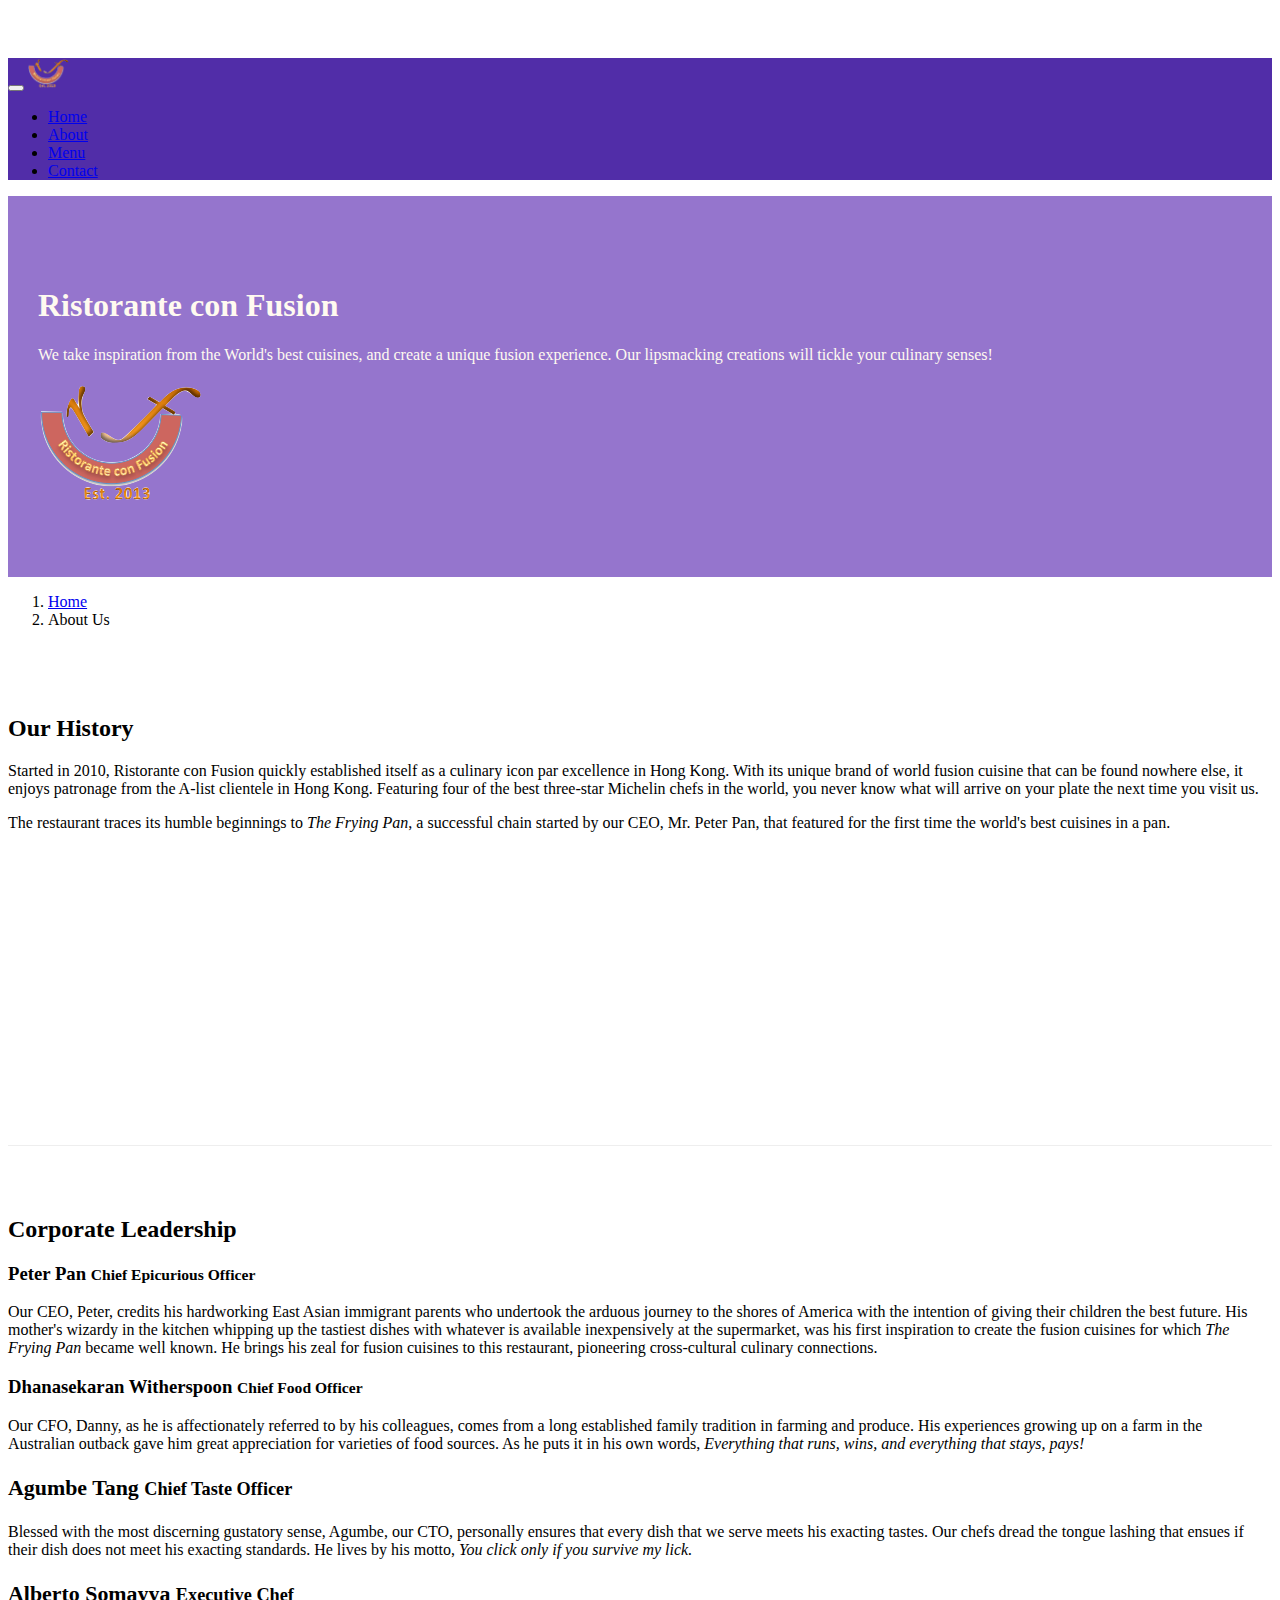
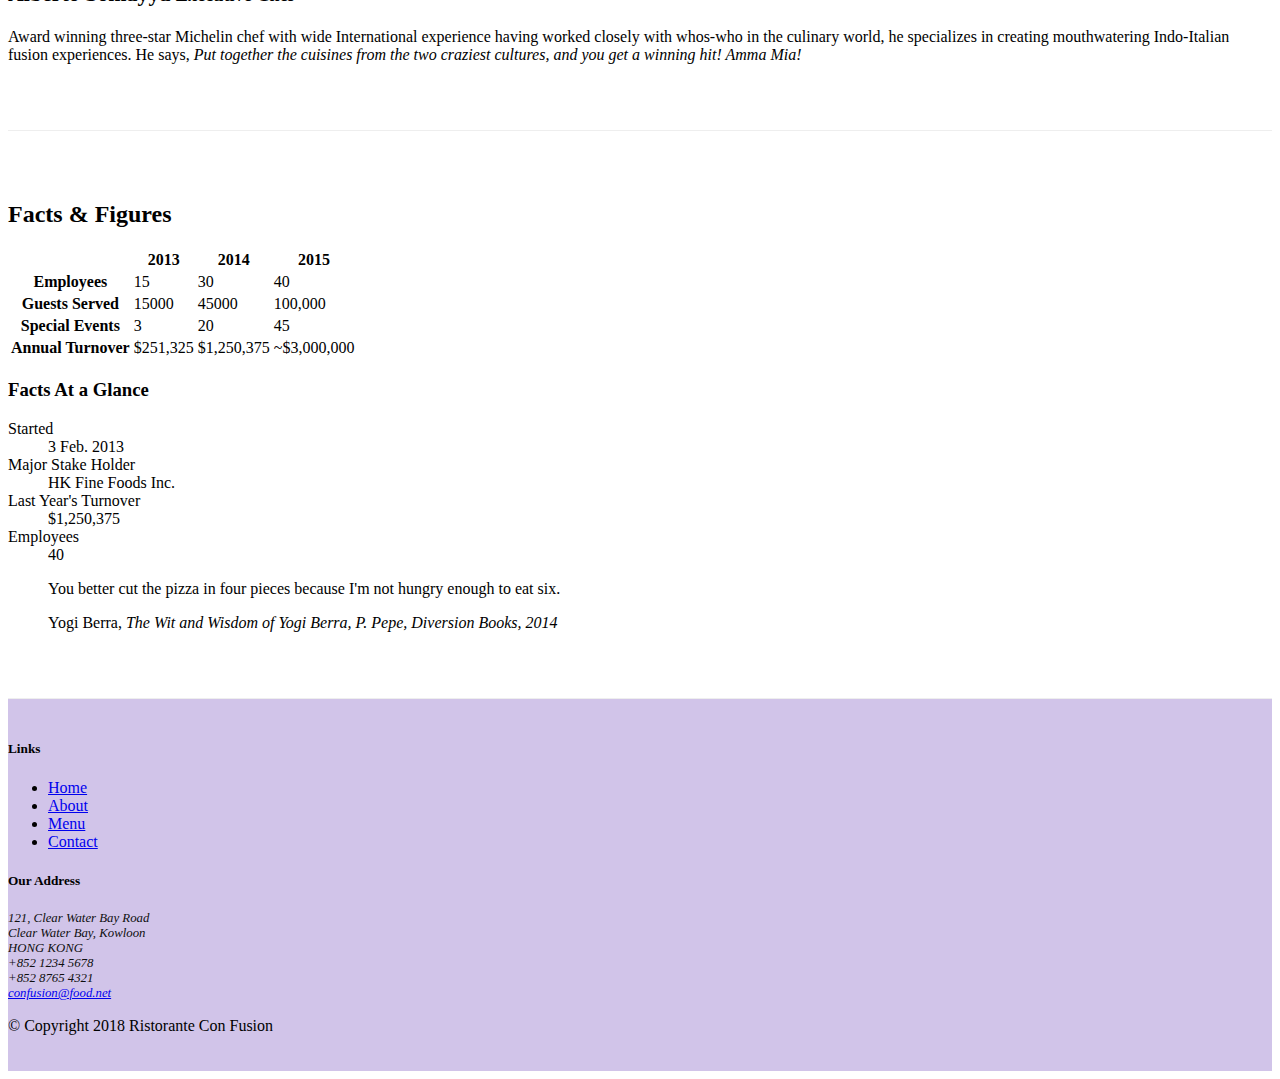
==== commit 5a05f1c2: "Accordian" ====
--- a/aboutus.html
+++ b/aboutus.html
@@ -80,74 +80,103 @@
         <div class="row row-content">
             <div class="col-12">
                 <h2>Corporate Leadership</h2>
-                <ul class="nav nav-tabs">
-                    <li class="nav-item">
-                        <a class="nav-link active" href="#peter" role="tab" data-toggle="tab">Peter Pan, CEO</a>
-                    </li>
-                    <li class="nav-item">
-                        <a class="nav-link" href="#danny" role="tab" data-toggle="tab">Danny Witherspoon, CFO</a>
-                    </li>
-                    <li class="nav-item">
-                        <a class="nav-link" href="#agumbe" role="tab" data-toggle="tab">Agumbe Tang, CTO</a>
-                    </li>
-                    <li class="nav-item">
-                        <a class="nav-link" href="#alberto" role="tab" data-toggle="tab">Alberto Somayya, Exec. Chef</a>
-                    </li>
-                </ul>
-                <div class="tab-content">
-                    <div role="tabpanel" id="peter" class="tab-pane fade show active">
-                        <h3>Peter Pan <small>Chief Epicurious Officer</small></h3>
-                        <p class="d-none d-sm-block">Our CEO, Peter, credits his hardworking East Asian immigrant
-                            parents
-                            who
-                            undertook the arduous
-                            journey to the shores of America with the intention of giving their children the best
-                            future.
-                            His
-                            mother's wizardy in the kitchen whipping up the tastiest dishes with whatever is available
-                            inexpensively at the supermarket, was his first inspiration to create the fusion cuisines
-                            for
-                            which
-                            <em>The Frying Pan</em> became well known. He brings his zeal for fusion cuisines to this
-                            restaurant, pioneering cross-cultural culinary connections.
-                        </p>
-                    </div>
-
-                    <div role="tabpanel" id="danny" class="tab-pane fade">
-                        <h3>Dhanasekaran Witherspoon <small>Chief Food Officer</small></h3>
-                        <p class="d-none d-sm-block">Our CFO, Danny, as he is affectionately referred to by his
-                            colleagues,
-                            comes from a long established
-                            family tradition in farming and produce. His experiences growing up on a farm in the
-                            Australian
-                            outback gave him great appreciation for varieties of food sources. As he puts it in his own
-                            words,
-                            <em>Everything that runs, wins, and everything that stays, pays!</em>
-                        </p>
-                    </div>
-
-                    <div role="tabpanel" id="agumbe" class="tab-pane fade">
-                        <h3>Agumbe Tang <small>Chief Taste Officer</small></h3>
-                        <p class="d-none d-sm-block">Blessed with the most discerning gustatory sense, Agumbe, our CTO,
-                            personally ensures that every dish
-                            that we serve meets his exacting tastes. Our chefs dread the tongue lashing that ensues if
-                            their
-                            dish does not meet his exacting standards. He lives by his motto, <em>You click only if you
-                                survive
-                                my lick.</em>
-                        </p>
-                    </div>
-
-                    <div role="tabpanel" id="alberto" class="tab-pane fade">
-                        <h3>Alberto Somayya <small>Executive Chef</small></h3>
-                        <p class="d-none d-sm-block">Award winning three-star Michelin chef with wide International
-                            experience
-                            having worked closely with
-                            whos-who in the culinary world, he specializes in creating mouthwatering Indo-Italian fusion
-                            experiences. He says, <em>Put together the cuisines from the two craziest cultures, and you
-                                get
-                                a
-                                winning hit! Amma Mia!</em></p>
+                <div class="accordian">
+                    <div class="card">
+                        <div class="card-header" role="tab" id="peterhead">
+                            <h3 class="mb-0"><a data-toggle="collapse" data-target="#peter">Peter Pan <small>Chief
+                                        Epicurious Officer</small></h3></a>
+                        </div>
+                        <div class="collapse show" id="peter" data-parent="#accordian">
+                            <div class="card-body">
+                                <p class="d-none d-sm-block">Our CEO, Peter, credits his hardworking East Asian
+                                    immigrant
+                                    parents
+                                    who
+                                    undertook the arduous
+                                    journey to the shores of America with the intention of giving their children the
+                                    best
+                                    future.
+                                    His
+                                    mother's wizardy in the kitchen whipping up the tastiest dishes with whatever is
+                                    available
+                                    inexpensively at the supermarket, was his first inspiration to create the fusion
+                                    cuisines
+                                    for
+                                    which
+                                    <em>The Frying Pan</em> became well known. He brings his zeal for fusion cuisines to
+                                    this
+                                    restaurant, pioneering cross-cultural culinary connections.
+                                </p>
+                            </div>
+                        </div>
+                    </div>
+
+                    <div class="card">
+                        <div class="card-header" role="tab" id="dannyhead">
+                            <h3 class="mb-0"><a class="collapsed" data-toggle="collapse" data-target="#danny">Dhanasekaran Witherspoon
+                                    <small>Chief Food Officer</small></h3></a>
+                        </div>
+                        <div class="collapse" id="danny" data-parent="#accordian">
+                            <div class="card-body">
+                                <p class="d-none d-sm-block">Our CFO, Danny, as he is affectionately referred to by his
+                                    colleagues,
+                                    comes from a long established
+                                    family tradition in farming and produce. His experiences growing up on a farm in the
+                                    Australian
+                                    outback gave him great appreciation for varieties of food sources. As he puts it in
+                                    his own
+                                    words,
+                                    <em>Everything that runs, wins, and everything that stays, pays!</em>
+                                </p>
+                            </div>
+                        </div>
+                    </div>
+
+                    <div class="card">
+                        <div class="card-header" role="tab" id="agumbehead">
+                            <h3 class="mb-0"><a class="collapsed" data-toggle="collapse" data-target="#agumbe">
+                                    <h3>Agumbe Tang <small>Chief Taste Officer</small></h3>
+                                </a>
+                        </div>
+                        <div class="collapse" id="agumbe" data-parent="#accordian">
+                            <div class="card-body">
+                                <p class="d-none d-sm-block">Blessed with the most discerning gustatory sense, Agumbe,
+                                    our CTO,
+                                    personally ensures that every dish
+                                    that we serve meets his exacting tastes. Our chefs dread the tongue lashing that
+                                    ensues if
+                                    their
+                                    dish does not meet his exacting standards. He lives by his motto, <em>You click only
+                                        if you
+                                        survive
+                                        my lick.</em>
+                                </p>
+                            </div>
+                        </div>
+                    </div>
+
+                    <div class="card">
+                        <div class="card-header" role="tab" id="alberohead">
+                            <h3 class="mb-0"><a class="collapsed" data-toggle="collapse" data-target="#alberto">
+                                    <h3>Alberto Somayya <small>Executive Chef</small></h3>
+                                </a>
+                        </div>
+                        <div class="collapse" id="alberto" data-parent="#accordian">
+                            <div class="card-body">
+                                <p class="d-none d-sm-block">Award winning three-star Michelin chef with wide
+                                    International
+                                    experience
+                                    having worked closely with
+                                    whos-who in the culinary world, he specializes in creating mouthwatering
+                                    Indo-Italian fusion
+                                    experiences. He says, <em>Put together the cuisines from the two craziest cultures,
+                                        and you
+                                        get
+                                        a
+                                        winning hit! Amma Mia!</em>
+                                </p>
+                            </div>
+                        </div>
                     </div>
                 </div>
             </div>
